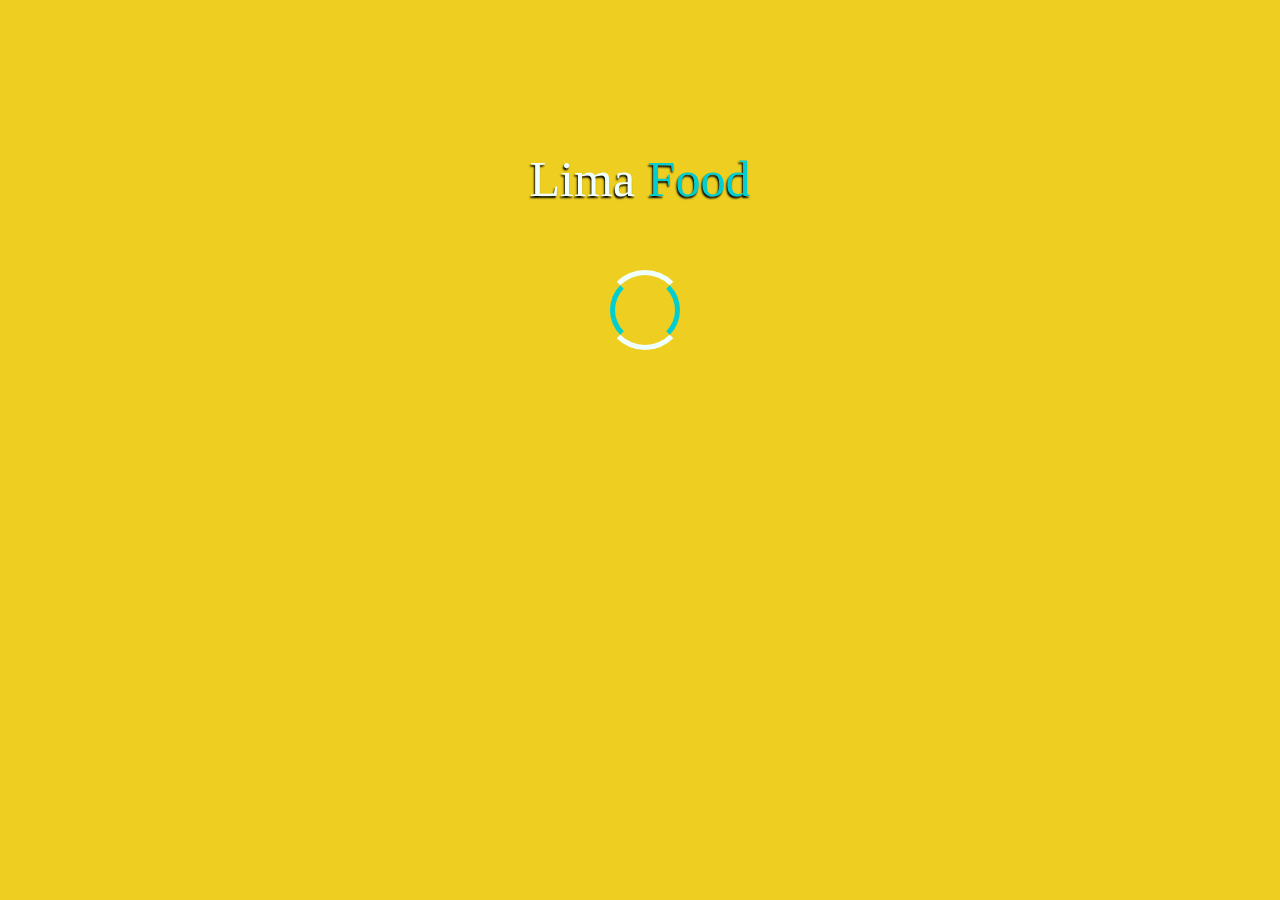
==== load.html @ 74c021d9 "implementando filtro con data de Google, css y load" ====
<!DOCTYPE html>
<html lang ="en">
 <head>
  <meta charset = "utf-8">
  <link rel = "stylesheet" href = "load.css">
 </head>

 <body>

 <div class = "preload" id = "preload">
  <div class ="logo">
   Lima <span style = "color: darkturquoise;"> Food </span>
  </div>
   <div class = "loader-frame">
    <div class = "loader1" id = "loader1"></div>
    <div class = "loader2" id = "loader2"></div>
   </div>
 </div>

 <script src="load.js"></script>
 
 </body>
</html>
---- load.css ----
.preload{
    width: 100%;
    height: 100%;
    background: rgb(238, 207, 33);
    position: fixed;
    top: 0;
    left: 0;
    z-index: 1;
   }
   .logo {
    width: 300px;
    height: 70px;
    margin: 150px auto 50px auto;
    font-size: 50px;
    text-shadow: -1px 2px 2px #000;
    text-align: center;
    color: azure;
   }
   .loader-frame {
    width: 70px;
    height: 70px;
    margin: auto;
    position: relative;
   }
   .loader1, .loader2 {
    position: absolute;
    border: 5px solid transparent;
    border-radius: 50%;
   }
   .loader1 {
    width: 70px;
    height: 70px;
    border-top: 5px solid azure;
    border-bottom: 5px solid azure;
    animation: clockwisespin 1s linear 2;
   }
   .loader2 {
    width: 60px;
    height: 60px;
    border-left: 5px solid darkturquoise;
    border-right: 5px solid darkturquoise;
    top: 5px; left: 5px;
    animation: anticlockwisespin 1s linear 2;
   }
   
   
   @keyframes clockwisespin {
    from {transform: rotate(0deg);}
    to {transform: rotate(360deg);}
   }
   @keyframes anticlockwisespin {
    from {transform: rotate(0deg);}
    to {transform: rotate(-360deg);}
   }
   @keyframes fadeout {
    from {opacity: 1;}
    to {opacity: 0;}
   }
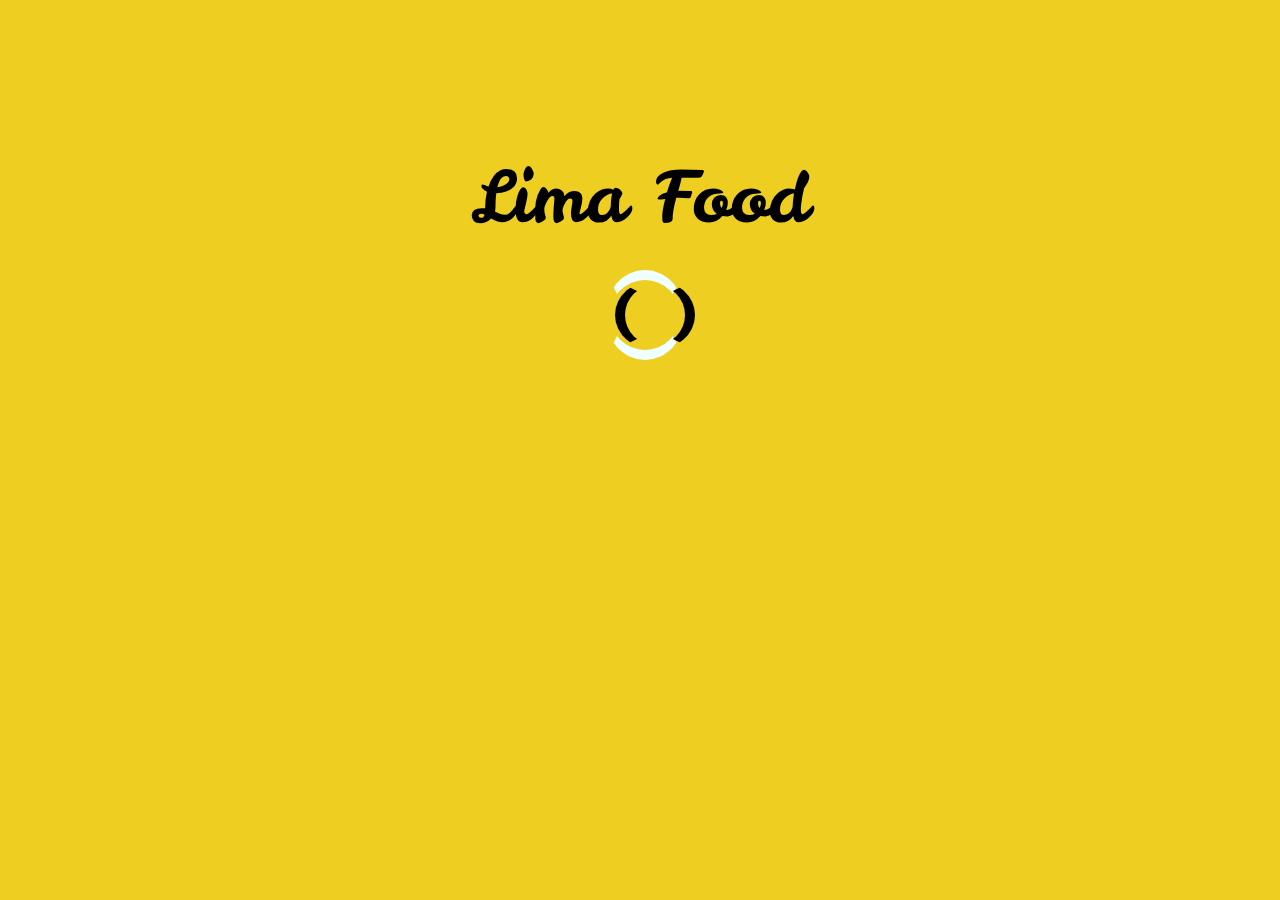
==== commit 76cdb5a0: "agregando style a load" ====
--- a/load.html
+++ b/load.html
@@ -3,13 +3,17 @@
  <head>
   <meta charset = "utf-8">
   <link rel = "stylesheet" href = "load.css">
+  <link href="https://fonts.googleapis.com/css?family=Leckerli+One" rel="stylesheet">
+  <link rel="stylesheet" href="https://use.fontawesome.com/releases/v5.1.0/css/all.css" integrity="sha384-lKuwvrZot6UHsBSfcMvOkWwlCMgc0TaWr+30HWe3a4ltaBwTZhyTEggF5tJv8tbt"
+        crossorigin="anonymous">
  </head>
 
  <body>
 
  <div class = "preload" id = "preload">
   <div class ="logo">
-   Lima <span style = "color: darkturquoise;"> Food </span>
+   Lima <span> Food </span>
+   <span><i class="fas fa-utensils"></i></span>
   </div>
    <div class = "loader-frame">
     <div class = "loader1" id = "loader1"></div>
--- a/load.css
+++ b/load.css
@@ -1,3 +1,4 @@
+
 .preload{
     width: 100%;
     height: 100%;
@@ -8,13 +9,13 @@
     z-index: 1;
    }
    .logo {
-    width: 300px;
+    font-family: 'Leckerli One', cursive;
+    width: 500px;
     height: 70px;
     margin: 150px auto 50px auto;
-    font-size: 50px;
-    text-shadow: -1px 2px 2px #000;
+    font-size: 70px;
     text-align: center;
-    color: azure;
+ 
    }
    .loader-frame {
     width: 70px;
@@ -30,16 +31,16 @@
    .loader1 {
     width: 70px;
     height: 70px;
-    border-top: 5px solid azure;
-    border-bottom: 5px solid azure;
+    border-top: 10px solid azure;
+    border-bottom: 10px solid azure;
     animation: clockwisespin 1s linear 2;
    }
    .loader2 {
     width: 60px;
     height: 60px;
-    border-left: 5px solid darkturquoise;
-    border-right: 5px solid darkturquoise;
-    top: 5px; left: 5px;
+    border-left: 10px solid black;
+    border-right: 10px solid black;
+    top: 10px; left: 10px;
     animation: anticlockwisespin 1s linear 2;
    }
    
